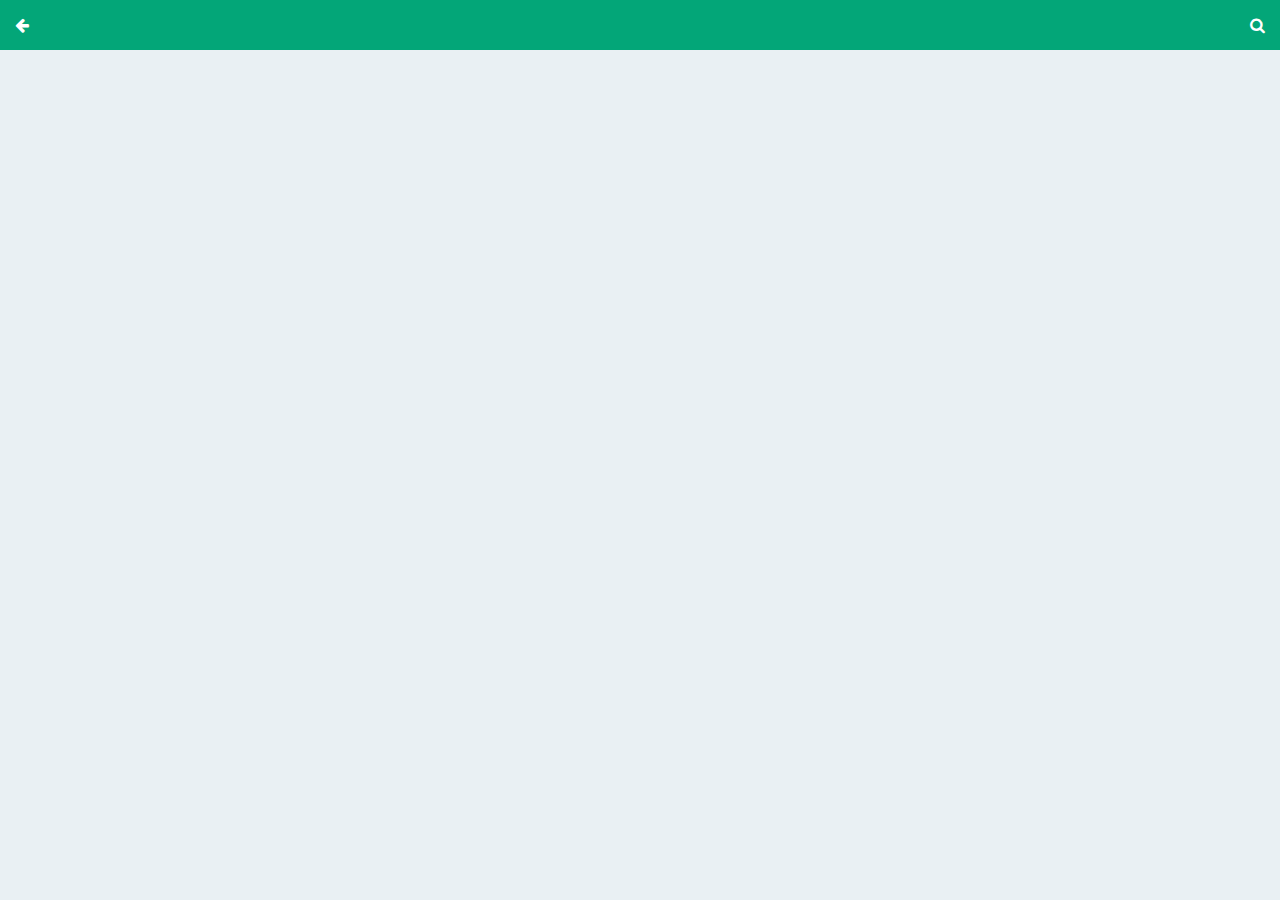
==== detalles.html @ 85f4309f "Detalles" ====
<!DOCTYPE html>
<html lang="en">
<head>
	<!-- Metatags -->	
	<meta charset="UTF-8">
	<meta name="description" content="Prototipo">
	<meta name="keywords" content="HTML,CSS,XML,JavaScript">
	<meta name="author" content="Fernando Saldaña">

	<!-- Viewport -->
	<meta name="viewport" content="width=device-width, initial-scale=1.0, minimum-scale=1.0, maximum-scale=1.0, user-scalable=no">

	<!-- Titulo -->
	<title>Aplicación | Fernando Saldaña</title>

	<!-- Favicon -->
	<link rel="Shortcut icon" href="img/">

	<!-- Shortcuts -->
	<link rel="stylesheet" href="css/reset.css">  <!-- Reset.css -->
	<link rel="stylesheet" href="css/slidebars.css">  <!-- Sidebars.css -->
	<link rel="stylesheet" href="css/style.css">  <!-- Style.css -->
	<link rel="stylesheet" href="https://maxcdn.bootstrapcdn.com/font-awesome/4.4.0/css/font-awesome.min.css">  <!-- FontAwesome.css CDN -->
</head>
<body>

<!--  - - - - - - - - - - - - - - - - - - - - - - - - - - - - - - - - - - - - - - - - - - - - - - - - - - - - - - - - - - - - - - - - - - - - - - - - -  -->

	<div id="sb-site">
		<div class="sb-site-container">
			<!-- Header Principal -->
			<header class="cp-header">
					<h1></h1>
					<div class="btn-left">
						<a href="index.html"><i class="fa fa-arrow-left"></i>	</a>					
					</div>
					<div class="btn-right">
						<i class="fa fa-search"></i>						
					</div>					
			</header>
			<!-- Contenedor Principal -->
			<section class="cp-container">

	
			</section>
		</div>
	</div>  <!-- Site Content -->

<!--  - - - - - - - - - - - - - - - - - - - - - - - - - - - - - - - - - - - - - - - - - - - - - - - - - - - - - - - - - - - - - - - - - - - - - - - - -  -->
		
	<div class="sb-slidebar sb-left sb-style-overlay sb-width-custom" data-sb-width="150px">
		<header class="sb-header">
			
		</header>
	
		
	</div> <!-- sb-Left. -->
	

</body>
</html>
---- css/style.css ----
@import url(http://fonts.googleapis.com/css?family=Open+Sans:400,300,600,700,800);

/*-----------------------------------------------------------------------------*/

*, *::before, *::after{
	-webkit-box-sizing: border-box;
	-moz-box-sizing: border-box;
	box-sizing: border-box;
}

html {
	font-size: 62.5%;
}

body {
	background-color: #E9F0F3;
	font-size: 1.6rem;
	font-family: 'Open Sans', sans-serif;
	font-weight: 300;

	/* UX */
	-webkit-user-select: none;
	-moz-user-select: none;
	-ms-user-select: none;
	-o-user-select: none;
	user-select: none;
}

a {
	text-decoration: none;
	color: white;
}
/*-----------------------------------------------------------------------------*/
.sb-site-container > .cp-header {
	position: relative;
	background-color: #03A678;
	color: white;
	line-height: 50px;
	padding: 0px 15px;
}

.cp-header > .btn-left,
.cp-header > .btn-right {
	display: inline;
}

.cp-header > .btn-right {
	position: absolute;
	right: 15px;
}

.cp-header > h1 {
	font-size: 1.7rem;
    position: absolute;
    left: 50%;
    -webkit-transform: translate(-50%, 0);
    -moz-transform: translate(-50%, 0);
    -mo-transform: translate(-50%, 0);    
    transform: translate(-50%, 0);
}
/*-----------------------------------------------------------------------------*/

.sb-site-container > .cp-container{
	padding: 30px 10px;
}

/*-----------------------------------------------------------------------------*/

.thumbnail {  /* Contenedor del Thumbnail */
	margin: 0px auto 20px auto;
	position: relative;
	padding: 1rem;
	background-color: #FFFFFF;
	max-width: 550px;
}

.thumbnail > a > h1 { /* Titulo Principal */
	color: #2BC77D;
	font-size: 1.5rem;
}

.thumbnail > h2 { /* Descripcion */
	font-style: italic;
	margin-top: 1rem;
	font-size: 1rem;
}

.tn-publicacion { /* Contenedor de informacion extra */
	position: relative;
	margin-top: 1.6rem;
}

.tn-def{ /* Contenedor Foto y Nombre Autor*/
	position: absolute;
	margin: 0.3rem 0px 0px 0.9rem;
}

.tn-publicacion > img { /* Foto Autor */
	border-radius: 50%;
}

.tn-publicacion > .tn-def > p { /* Nombre Autor */
	font-size: 1rem;
}
.tn-publicacion > .tn-def > span { /* Fecha Publicacion */
	font-size: 0.8rem;
	position: absolute;
}

.tn-def,
.tn-cool{
	display: inline-block;
}

.tn-cool{
	position: absolute;
	right:0;
	bottom: 0;
}

.tn-cool > .likes,
.tn-cool > .views{
	font-size: 1rem;
}

.tn-cool > .hearth{
	color: #F97E76;
	font-size: 1.4rem;
}

.tn-cool > .eye{
	color: #646d78;
	font-size: 1.6rem;
}

.space{
	margin:0px 3px;
}

/*-----------------------------------------------------------------------------*/
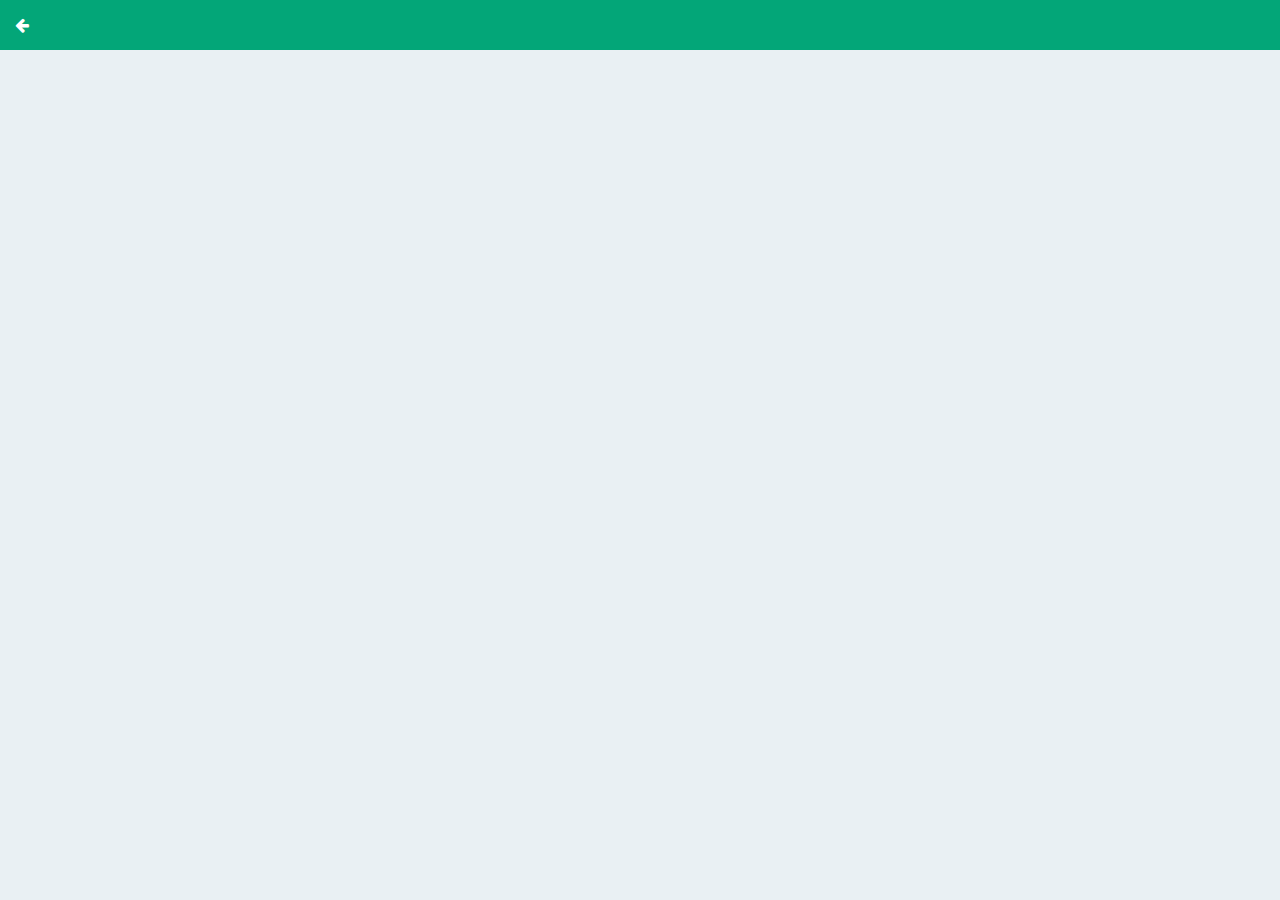
==== commit 9a2690a7: "Hover" ====
--- a/detalles.html
+++ b/detalles.html
@@ -35,7 +35,7 @@
 						<a href="index.html"><i class="fa fa-arrow-left"></i>	</a>					
 					</div>
 					<div class="btn-right">
-						<i class="fa fa-search"></i>						
+												
 					</div>					
 			</header>
 			<!-- Contenedor Principal -->
--- a/css/style.css
+++ b/css/style.css
@@ -79,6 +79,13 @@
 	font-size: 1.5rem;
 }
 
+.thumbnail > a > h1:hover { /* Titulo Principal */
+	font-size: 1.6rem;
+	-webkit-transition: 0.5s all ease;
+	-o-transition: 0.5s all ease;
+	transition: 0.5s all ease;
+}
+
 .thumbnail > h2 { /* Descripcion */
 	font-style: italic;
 	margin-top: 1rem;
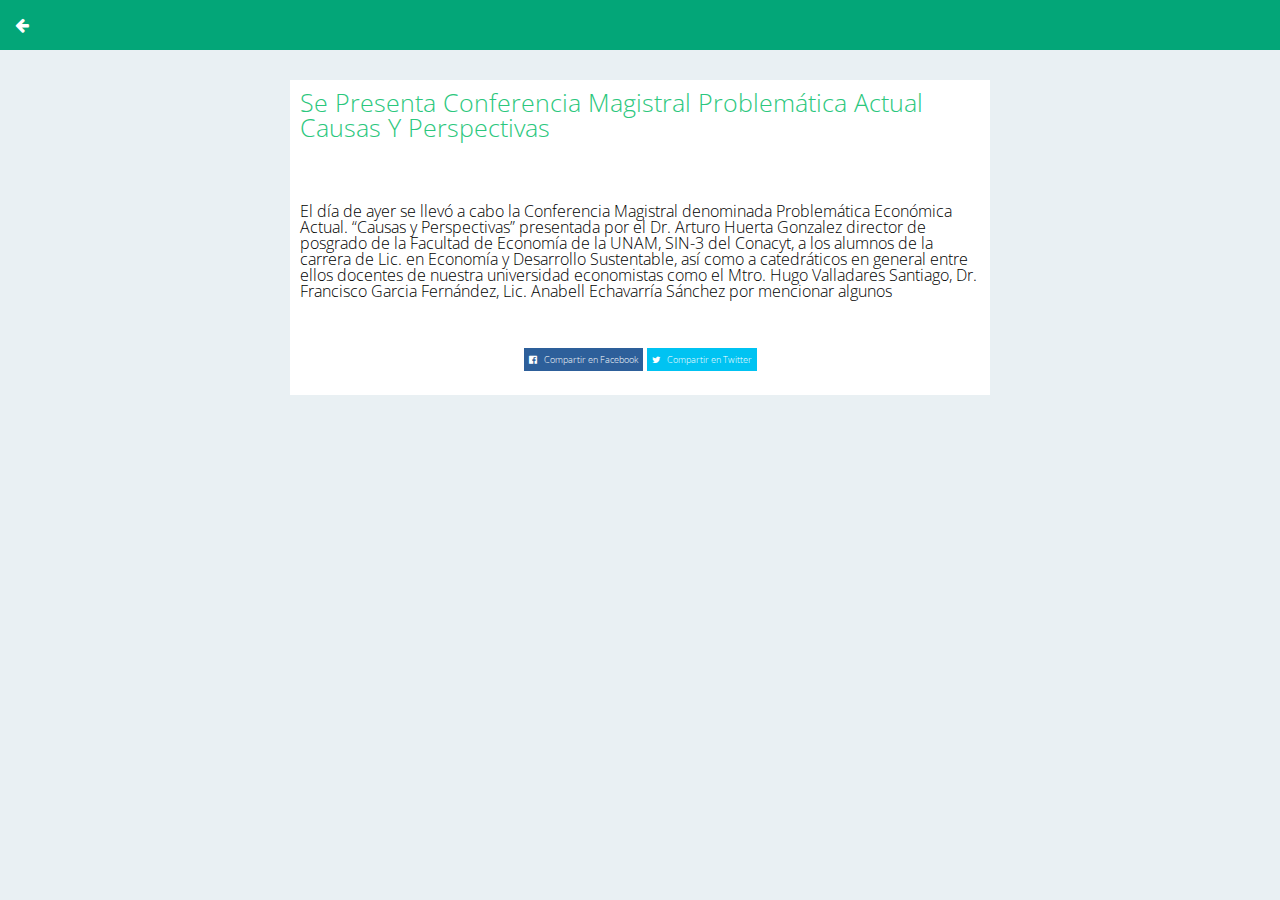
==== commit 8bfa7f2d: "Commit" ====
--- a/detalles.html
+++ b/detalles.html
@@ -32,7 +32,7 @@
 			<header class="cp-header">
 					<h1></h1>
 					<div class="btn-left">
-						<a href="index.html"><i class="fa fa-arrow-left"></i>	</a>					
+						<a href="noticias.html"><i class="fa fa-arrow-left"></i></a>					
 					</div>
 					<div class="btn-right">
 												
@@ -40,22 +40,20 @@
 			</header>
 			<!-- Contenedor Principal -->
 			<section class="cp-container">
-
-	
+				<div class="noticia">
+				<h1>Se Presenta Conferencia Magistral Problemática Actual Causas Y Perspectivas</h1><br>
+					<img src="img/0.jpg" alt=""><br><br>
+					<p>El día de ayer se llevó a cabo la Conferencia Magistral denominada Problemática Económica Actual. “Causas y Perspectivas” presentada por el Dr. Arturo Huerta Gonzalez director de posgrado de la Facultad de Economía de la UNAM, SIN-3 del Conacyt, a los alumnos de la carrera de Lic. en Economía y Desarrollo Sustentable, así como a catedráticos en general entre ellos docentes de nuestra universidad economistas como el Mtro. Hugo Valladares Santiago, Dr. Francisco Garcia Fernández, Lic. Anabell Echavarría Sánchez por mencionar algunos</p>
+					<div class="social">
+						<a href="" class="btn-f"><i class="fa fa-facebook-official"></i>Compartir en Facebook</a>
+						<a href="" class="btn-t"><i class="fa fa-twitter"></i>Compartir en Twitter</a>
+					</div>
+				</div>
 			</section>
 		</div>
 	</div>  <!-- Site Content -->
 
 <!--  - - - - - - - - - - - - - - - - - - - - - - - - - - - - - - - - - - - - - - - - - - - - - - - - - - - - - - - - - - - - - - - - - - - - - - - - -  -->
-		
-	<div class="sb-slidebar sb-left sb-style-overlay sb-width-custom" data-sb-width="150px">
-		<header class="sb-header">
-			
-		</header>
-	
-		
-	</div> <!-- sb-Left. -->
-	
 
 </body>
 </html>--- a/css/slidebars.css
+++ b/css/slidebars.css
@@ -0,0 +1,227 @@
+/* -----------------------------------
+ * Slidebars
+ * Version 0.10.3
+ * http://plugins.adchsm.me/slidebars/
+ *
+ * Written by Adam Smith
+ * http://www.adchsm.me/
+ *
+ * Released under MIT License
+ * http://plugins.adchsm.me/slidebars/license.txt
+ *
+ * -------------------
+ * Slidebars CSS Index
+ *
+ * 001 - Box Model, Html & Body
+ * 002 - Site
+ * 003 - Slidebars
+ * 004 - Animation
+ * 005 - Helper Classes
+ *
+ * ----------------------------
+ * 001 - Box Model, Html & Body
+ */
+
+html, body, #sb-site, .sb-site-container, .sb-slidebar {
+	/* Set box model to prevent any user added margins or paddings from altering the widths or heights. */
+	margin: 0;
+	padding: 0;
+	-webkit-box-sizing: border-box;
+	   -moz-box-sizing: border-box;
+	        box-sizing: border-box;
+}
+
+html, body {
+	width: 100%;
+	overflow-x: hidden; /* Stops horizontal scrolling. */
+}
+
+html {
+	height: 100%; /* Site is as tall as device. */
+}
+
+body {
+	min-height: 100%;
+	height: auto;
+	position: relative; /* Required for static Slidebars to function properly. */
+}
+
+/* Site scroll locking - prevent site from scrolling when a Slidebar is open, except when static Slidebars are only available. */
+html.sb-scroll-lock.sb-active:not(.sb-static) {
+	overflow: hidden;
+}
+
+/* ----------
+ * 002 - Site
+ */
+
+#sb-site, .sb-site-container {
+	/* You may now use class .sb-site-container instead of #sb-site and use your own id. However please make sure you don't set any of the following styles any differently on your id. */
+	width: 100%;
+	min-height: 100vh;
+	position: relative;
+	z-index: 1; /* Site sits above Slidebars */
+}
+
+/* Micro clearfix by Nicolas Gallagher, ensures the site container hits the top and bottom of the screen. */
+#sb-site:before, #sb-site:after, .sb-site-container:before, .sb-site-container:after {
+	content: ' ';
+	display: table;
+}
+
+#sb-site:before, #sb-site:after, .sb-site-container:before, .sb-site-container:after {
+    clear: both;
+}
+
+/* ---------------
+ * 003 - Slidebars
+ */
+
+.sb-slidebar {
+	height: 100%;
+	overflow-y: auto; /* Enable vertical scrolling on Slidebars when needed. */
+	position: fixed;
+	top: 0;
+	z-index: 0; /* Slidebars sit behind sb-site. */
+	display: none; /* Initially hide the Slidebars. Changed from visibility to display to allow -webkit-overflow-scrolling. */
+	background-color: #2F323A; /* Default Slidebars background colour, overwrite this with your own css. */
+}
+
+.sb-slidebar, .sb-slidebar * {
+	-webkit-transform: translateZ( 0px ); /* Fixes issues with translated and z-indexed elements on iOS 7. */
+}
+
+.sb-left {
+	left: 0; /* Set Slidebar to the left. */
+}
+
+.sb-right {
+	right: 0; /* Set Slidebar to the right. */
+}
+
+html.sb-static .sb-slidebar,
+.sb-slidebar.sb-static {
+	position: absolute; /* Makes Slidebars scroll naturally with the site, and unfixes them for Android Browser < 3 and iOS < 5. */
+}
+
+.sb-slidebar.sb-active {
+	display: block; /* Makes Slidebars visibile when open. Changed from visibility to display to allow -webkit-overflow-scrolling. */
+}
+
+.sb-style-overlay {
+	z-index: 9999; /* Set z-index high to ensure it overlays any other site elements. */
+}
+
+.sb-momentum-scrolling {
+	-webkit-overflow-scrolling: touch; /* Adds native momentum scrolling for iOS & Android devices. */
+}
+
+/* Slidebar widths for browsers/devices that don't support media queries. */
+	.sb-slidebar {
+		width: 30%;
+	}
+	
+	.sb-width-thin {
+		width: 15%;
+	}
+	
+	.sb-width-wide {
+		width: 45%;
+	}
+
+@media (max-width: 480px) { /* Slidebar widths on extra small screens. */
+	.sb-slidebar {
+		width: 70%;
+	}
+	
+	.sb-width-thin {
+		width: 55%;
+	}
+	
+	.sb-width-wide {
+		width: 85%;
+	}
+}
+
+@media (min-width: 481px) { /* Slidebar widths on small screens. */
+	.sb-slidebar {
+		width: 55%;
+	}
+	
+	.sb-width-thin {
+		width: 40%;
+	}
+	
+	.sb-width-wide {
+		width: 70%;
+	}
+}
+
+@media (min-width: 768px) { /* Slidebar widths on medium screens. */
+	.sb-slidebar {
+		width: 40%;
+	}
+	
+	.sb-width-thin {
+		width: 25%;
+	}
+	
+	.sb-width-wide {
+		width: 55%;
+	}
+}
+
+@media (min-width: 992px) { /* Slidebar widths on large screens. */
+	.sb-slidebar {
+		width: 30%;
+	}
+	
+	.sb-width-thin {
+		width: 15%;
+	}
+	
+	.sb-width-wide {
+		width: 45%;
+	}
+}
+
+@media (min-width: 1200px) { /* Slidebar widths on extra large screens. */
+	.sb-slidebar {
+		width: 20%;
+	}
+	
+	.sb-width-thin {
+		width: 5%;
+	}
+	
+	.sb-width-wide {
+		width: 35%;
+	}
+}
+
+/* ---------------
+ * 004 - Animation
+ */
+
+.sb-slide, #sb-site, .sb-site-container, .sb-slidebar {
+	-webkit-transform: translate( 0px );
+	   -moz-transform: translate( 0px );
+	     -o-transform: translate( 0px );
+	        transform: translate( 0px );
+	
+	-webkit-transition: -webkit-transform 400ms ease;
+	   -moz-transition:    -moz-transform 400ms ease;
+	     -o-transition:      -o-transform 400ms ease;
+	        transition:         transform 400ms ease;
+	
+	-webkit-transition-property: -webkit-transform, left, right; /* Add left/right for Android < 4.4. */
+	-webkit-backface-visibility: hidden; /* Prevents flickering. This is non essential, and you may remove it if your having problems with fixed background images in Chrome. */
+}
+
+/* --------------------
+ * 005 - Helper Classes
+ */
+ 
+.sb-hide { 
+	display: none; /* Optionally applied to control classes when Slidebars is disabled over a certain width. */
+}--- a/css/style.css
+++ b/css/style.css
@@ -30,7 +30,9 @@
 	text-decoration: none;
 	color: white;
 }
-/*-----------------------------------------------------------------------------*/
+
+/*-----------------------------------------------------------------------------*/
+
 .sb-site-container > .cp-header {
 	position: relative;
 	background-color: #03A678;
@@ -66,24 +68,20 @@
 
 /*-----------------------------------------------------------------------------*/
 
-.thumbnail {  /* Contenedor del Thumbnail */
+.thumbnail,
+.noticia {  /* Contenedor del Thumbnail y Noticia*/
 	margin: 0px auto 20px auto;
 	position: relative;
 	padding: 1rem;
 	background-color: #FFFFFF;
-	max-width: 550px;
-}
+	max-width: 700px;
+}
+
+/*-----------------------------------------------------------------------------*/
 
 .thumbnail > a > h1 { /* Titulo Principal */
 	color: #2BC77D;
 	font-size: 1.5rem;
-}
-
-.thumbnail > a > h1:hover { /* Titulo Principal */
-	font-size: 1.6rem;
-	-webkit-transition: 0.5s all ease;
-	-o-transition: 0.5s all ease;
-	transition: 0.5s all ease;
 }
 
 .thumbnail > h2 { /* Descripcion */
@@ -145,3 +143,64 @@
 }
 
 /*-----------------------------------------------------------------------------*/
+
+.noticia > img{
+	max-width: 100%;
+}
+
+.noticia > h1{
+	margin-bottom: 15px;
+	color: #2BC77D;	
+	font-size: 2.5rem;
+}
+
+.noticia > p{
+	margin-bottom: 50px;
+	font-size: 1.6rem;
+}
+
+/*Social*/
+
+.noticia > .social{
+	margin: 20px 0px;
+	text-align: center;
+}
+
+.noticia > .social > .btn-f, .btn-t{
+	text-align: center;
+	font-size: 0.9rem;
+	padding: 0.5rem;
+}
+
+.noticia > .social > a > i{
+	margin-right: 7px;
+}
+
+.noticia > .social > .btn-f {
+	background-color: #2D5F9A;
+}
+
+.noticia > .social > .btn-t {
+	background-color: #00C3F2;
+}
+/*-----------------------------------------------------------------------------*/
+
+.sb-menu {	text-align: center;
+}
+
+.sb-menu > li > a {
+	font-size: 3rem;
+	color: #575D69;
+	width: 100%;
+	display: inline-block;
+	padding: 2rem 5px;
+} 
+
+.sb-menu > li > a > p{
+	font-size: 1.4rem;
+} 
+
+.active{
+	background-color: #292C37 !important;
+	color: #03A678 !important;
+}
